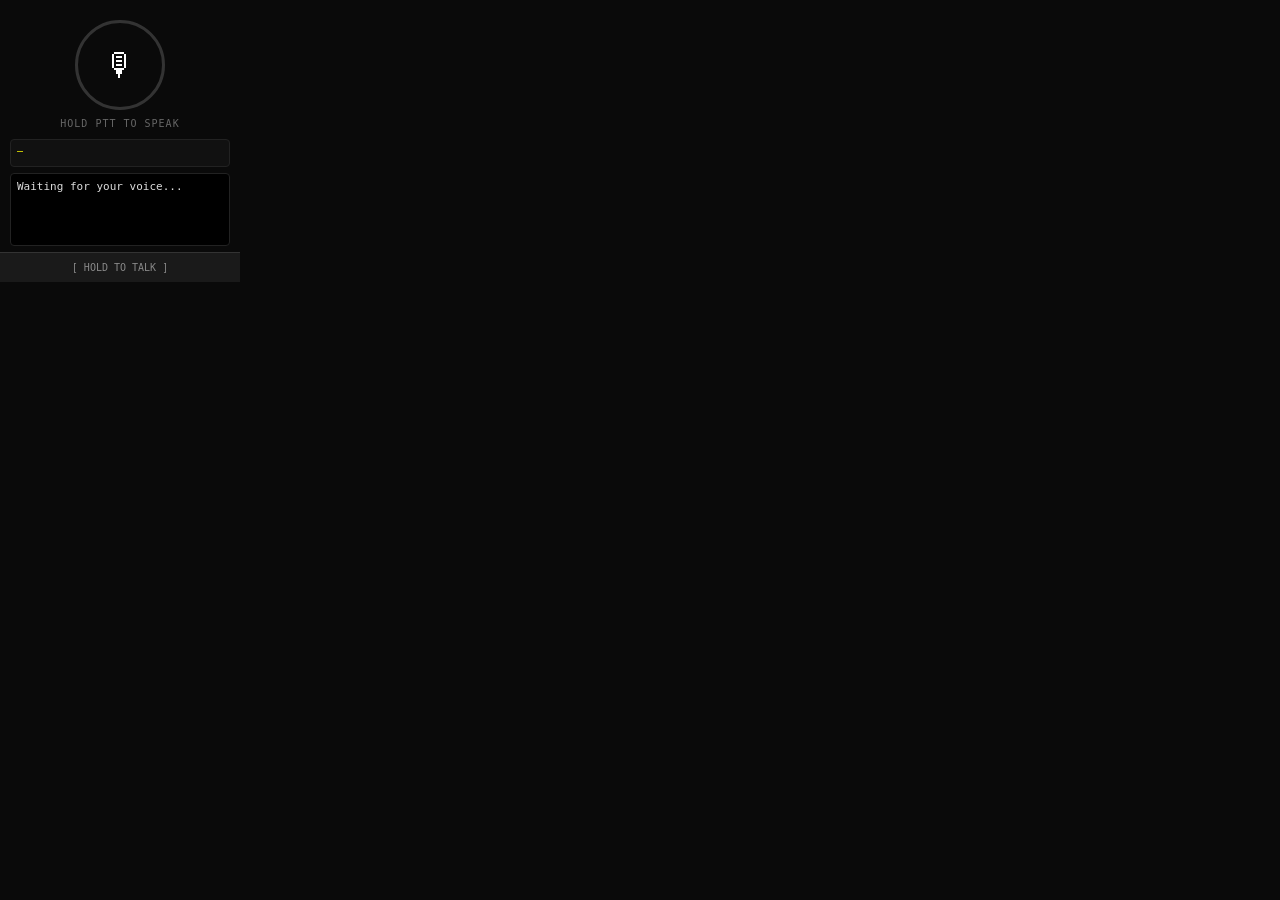
==== index.html @ b6a10c6d "Update index.html" ====
<!DOCTYPE html>
<html lang="en">
<head>
  <meta charset="UTF-8">
  <meta name="viewport" content="width=240, initial-scale=1.0, maximum-scale=1.0, user-scalable=no">
  <title>Voice</title>
  <style>
    * { margin: 0; padding: 0; box-sizing: border-box; }
    body {
      width: 240px;
      height: 282px;
      overflow: hidden;
      background: #0a0a0a;
      color: #fff;
      font-family: monospace;
      font-size: 11px;
    }
    #app {
      width: 240px;
      height: 282px;
      display: flex;
      flex-direction: column;
      align-items: center;
    }

    /* ── Big PTT indicator ── */
    #ptt-ring {
      margin-top: 20px;
      width: 90px;
      height: 90px;
      border-radius: 50%;
      border: 3px solid #333;
      display: flex;
      align-items: center;
      justify-content: center;
      transition: border-color 0.1s, box-shadow 0.1s;
    }
    #ptt-ring.listening {
      border-color: #f44;
      box-shadow: 0 0 16px #f44a;
    }
    #ptt-ring.thinking {
      border-color: #4af;
      box-shadow: 0 0 16px #4afa;
    }
    #ptt-icon {
      font-size: 32px;
    }

    /* ── State label ── */
    #state-label {
      margin-top: 8px;
      font-size: 10px;
      color: #666;
      letter-spacing: 1px;
      text-transform: uppercase;
    }

    /* ── Transcript ── */
    #transcript {
      margin-top: 10px;
      width: 220px;
      min-height: 28px;
      padding: 4px 6px;
      background: #111;
      border: 1px solid #222;
      border-radius: 4px;
      color: #ff0;
      font-size: 10px;
      line-height: 1.4;
      word-break: break-word;
    }

    /* ── Response ── */
    #response {
      margin-top: 6px;
      width: 220px;
      flex: 1;
      padding: 5px 6px;
      overflow-y: auto;
      background: #000;
      border: 1px solid #222;
      border-radius: 4px;
      color: #ddd;
      font-size: 11px;
      line-height: 1.45;
      word-break: break-word;
    }

    /* ── Hold button ── */
    #hold-btn {
      width: 100%;
      height: 30px;
      background: #1a1a1a;
      color: #888;
      border: none;
      border-top: 1px solid #333;
      font-family: monospace;
      font-size: 10px;
      cursor: pointer;
      flex-shrink: 0;
      margin-top: 6px;
    }
    #hold-btn.active {
      background: #2a0000;
      color: #f44;
    }
  </style>
</head>
<body>
<div id="app">
  <div id="ptt-ring"><span id="ptt-icon">🎙</span></div>
  <div id="state-label">hold PTT to speak</div>
  <div id="transcript">—</div>
  <div id="response">Waiting for your voice...</div>
  <button id="hold-btn">[ HOLD TO TALK ]</button>
</div>

<script>
  const ring        = document.getElementById('ptt-ring');
  const stateLabel  = document.getElementById('state-label');
  const transcript  = document.getElementById('transcript');
  const response    = document.getElementById('response');
  const holdBtn     = document.getElementById('hold-btn');

  const SR = window.webkitSpeechRecognition;
  let recognition   = null;
  let lastTranscript = '';
  let state         = 'idle'; // idle | listening | thinking

  // ── Pre-warm mic permission ────────────────────────────────────
  async function warmMic() {
    try {
      const stream = await navigator.mediaDevices.getUserMedia({ audio: true, video: false });
      stream.getTracks().forEach(t => t.stop()); // just needed for permission
      setState('idle');
      setLabel('hold PTT to speak');
    } catch(e) {
      setLabel('mic error: ' + e.message);
    }
  }

  // ── Speech Recognition setup ───────────────────────────────────
  function buildRecognition() {
    const r = new SR();
    r.lang             = 'en-US';
    r.interimResults   = true;
    r.continuous       = false;
    r.maxAlternatives  = 1;

    r.onresult = function(e) {
      let interim = '';
      let final   = '';
      for (let i = e.resultIndex; i < e.results.length; i++) {
        const t = e.results[i][0].transcript;
        if (e.results[i].isFinal) final += t;
        else interim += t;
      }
      transcript.textContent = final || interim || '...';
      if (final) lastTranscript = final;
    };

    r.onerror = function(e) {
      if (e.error === 'no-speech') {
        setLabel('no speech detected');
      } else {
        setLabel('SR error: ' + e.error);
      }
      setState('idle');
    };

    r.onend = function() {
      // Only send if we were still in listening state (not already thinking)
      if (state === 'listening') {
        const text = lastTranscript || transcript.textContent;
        if (text && text !== '—' && text !== '...') {
          sendToLLM(text);
        } else {
          setState('idle');
          setLabel('hold PTT to speak');
        }
      }
    };

    return r;
  }

  // ── Start listening ────────────────────────────────────────────
  function startListening() {
    if (state !== 'idle') return;
    lastTranscript = '';
    transcript.textContent = '...';
    setState('listening');
    setLabel('listening...');
    holdBtn.classList.add('active');
    holdBtn.textContent = '[ RELEASE TO SEND ]';

    recognition = buildRecognition();
    try {
      recognition.start();
    } catch(e) {
      setLabel('SR start error: ' + e.message);
      setState('idle');
    }
  }

  // ── Stop listening ─────────────────────────────────────────────
  function stopListening() {
    holdBtn.classList.remove('active');
    holdBtn.textContent = '[ HOLD TO TALK ]';
    if (recognition && state === 'listening') {
      try { recognition.stop(); } catch(_) {}
    }
  }

  // ── Send to LLM ────────────────────────────────────────────────
  function sendToLLM(text) {
    setState('thinking');
    setLabel('thinking...');
    response.textContent = '';

    window.onPluginMessage = function(data) {
      let reply = '';
      if (data && data.message)   reply = data.message;
      else if (data && data.data) reply = data.data;
      else                        reply = JSON.stringify(data);

      response.textContent = reply;
      setState('idle');
      setLabel('hold PTT to speak');
    };

    try {
      PluginMessageHandler.postMessage(JSON.stringify({
        message: text,
        useLLM: true,
        wantsR1Response: false
      }));
    } catch(e) {
      response.textContent = 'SDK error: ' + e.message;
      setState('idle');
      setLabel('hold PTT to speak');
    }
  }

  // ── UI helpers ─────────────────────────────────────────────────
  function setState(s) {
    state = s;
    ring.className = '';
    if (s === 'listening') { ring.classList.add('listening'); ptt-icon.textContent = '🔴'; }
    else if (s === 'thinking') { ring.classList.add('thinking'); document.getElementById('ptt-icon').textContent = '💭'; }
    else { document.getElementById('ptt-icon').textContent = '🎙'; }
  }

  function setLabel(msg) {
    stateLabel.textContent = msg;
  }

  // ── Hardware PTT (side button) ─────────────────────────────────
  window.addEventListener('longPressStart', startListening);
  window.addEventListener('longPressEnd',   stopListening);
  window.addEventListener('sideClick',      () => {
    if (state === 'idle')      startListening();
    else if (state === 'listening') stopListening();
  });

  // ── On-screen hold button ──────────────────────────────────────
  holdBtn.addEventListener('mousedown',  startListening);
  holdBtn.addEventListener('mouseup',    stopListening);
  holdBtn.addEventListener('touchstart', function(e) { e.preventDefault(); startListening(); });
  holdBtn.addEventListener('touchend',   function(e) { e.preventDefault(); stopListening(); });

  // ── Init ───────────────────────────────────────────────────────
  setLabel('requesting mic...');
  warmMic();
</script>
</body>
</html>
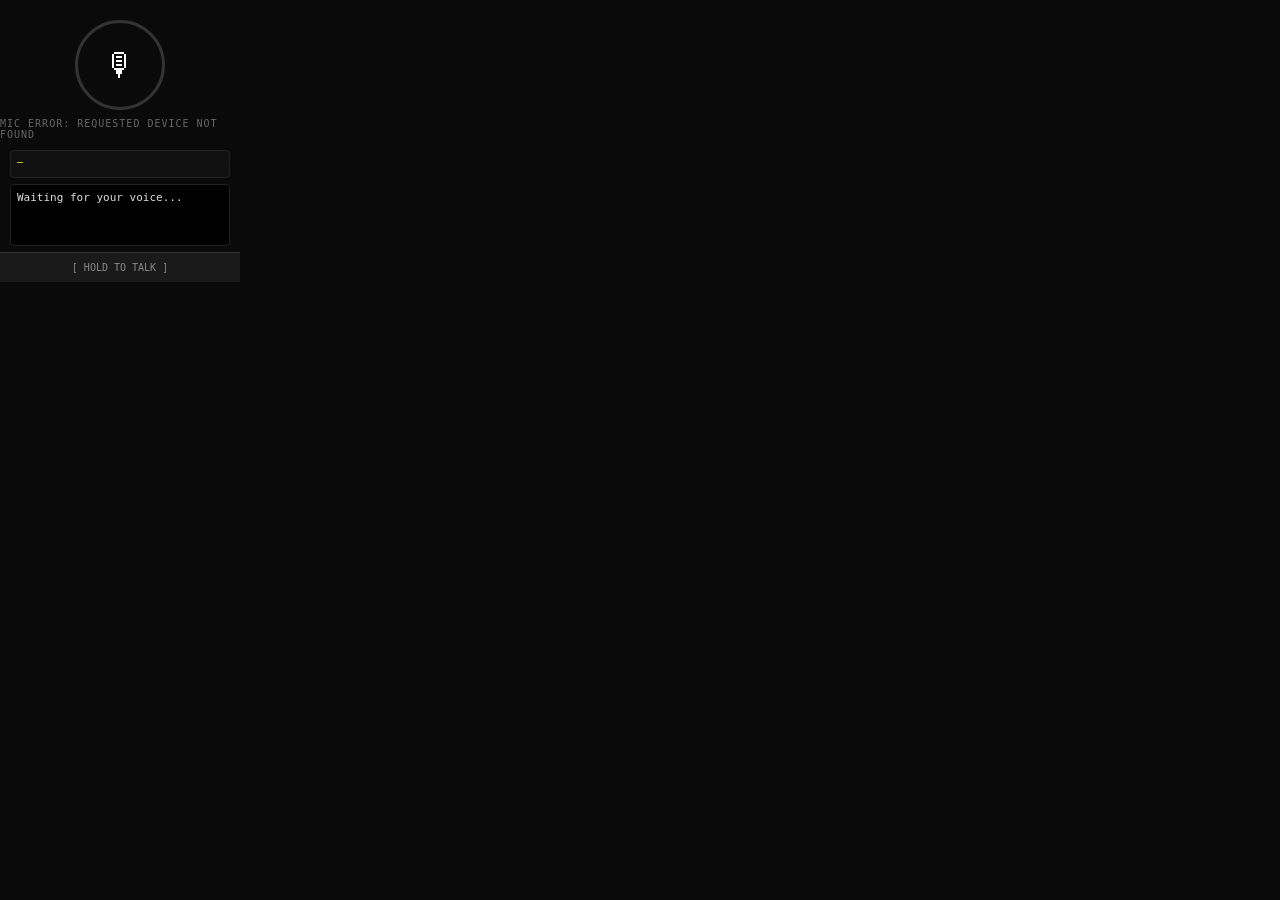
==== commit 845d2eb8: "Refactor setState function to use icon variable" ====
--- a/index.html
+++ b/index.html
@@ -246,10 +246,11 @@
   // ── UI helpers ─────────────────────────────────────────────────
   function setState(s) {
     state = s;
+    const icon = document.getElementById('ptt-icon');
     ring.className = '';
-    if (s === 'listening') { ring.classList.add('listening'); ptt-icon.textContent = '🔴'; }
-    else if (s === 'thinking') { ring.classList.add('thinking'); document.getElementById('ptt-icon').textContent = '💭'; }
-    else { document.getElementById('ptt-icon').textContent = '🎙'; }
+    if (s === 'listening')      { ring.classList.add('listening'); icon.textContent = '🔴'; }
+    else if (s === 'thinking')  { ring.classList.add('thinking');  icon.textContent = '💭'; }
+    else                        { icon.textContent = '🎙'; }
   }
 
   function setLabel(msg) {
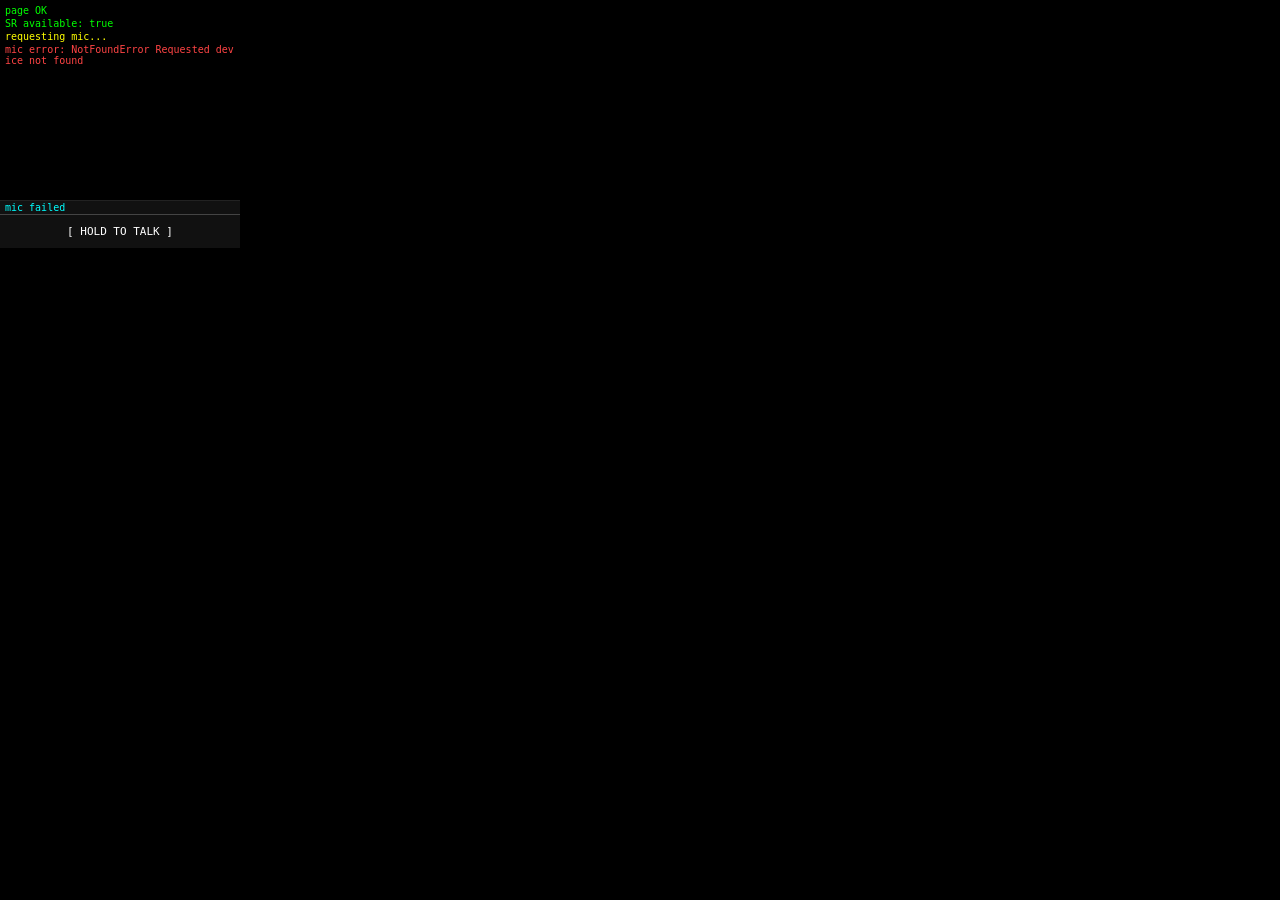
==== commit 558999bb: "Update index.html" ====
--- a/index.html
+++ b/index.html
@@ -10,270 +10,203 @@
       width: 240px;
       height: 282px;
       overflow: hidden;
-      background: #0a0a0a;
+      background: #000;
+      color: #0f0;
+      font-family: monospace;
+      font-size: 10px;
+    }
+    #log {
+      height: 200px;
+      padding: 5px;
+      overflow-y: auto;
+      word-break: break-all;
+    }
+    .line { margin-bottom: 2px; }
+    .err  { color: #f44; }
+    .ok   { color: #0f0; }
+    .info { color: #ff0; }
+    #status {
+      height: 14px;
+      line-height: 14px;
+      padding: 0 5px;
+      background: #111;
+      color: #0ff;
+      border-top: 1px solid #222;
+      white-space: nowrap;
+      overflow: hidden;
+    }
+    button {
+      display: block;
+      width: 100%;
+      height: 34px;
+      background: #111;
       color: #fff;
+      border: none;
+      border-top: 1px solid #444;
       font-family: monospace;
       font-size: 11px;
-    }
-    #app {
-      width: 240px;
-      height: 282px;
-      display: flex;
-      flex-direction: column;
-      align-items: center;
-    }
-
-    /* ── Big PTT indicator ── */
-    #ptt-ring {
-      margin-top: 20px;
-      width: 90px;
-      height: 90px;
-      border-radius: 50%;
-      border: 3px solid #333;
-      display: flex;
-      align-items: center;
-      justify-content: center;
-      transition: border-color 0.1s, box-shadow 0.1s;
-    }
-    #ptt-ring.listening {
-      border-color: #f44;
-      box-shadow: 0 0 16px #f44a;
-    }
-    #ptt-ring.thinking {
-      border-color: #4af;
-      box-shadow: 0 0 16px #4afa;
-    }
-    #ptt-icon {
-      font-size: 32px;
-    }
-
-    /* ── State label ── */
-    #state-label {
-      margin-top: 8px;
-      font-size: 10px;
-      color: #666;
-      letter-spacing: 1px;
-      text-transform: uppercase;
-    }
-
-    /* ── Transcript ── */
-    #transcript {
-      margin-top: 10px;
-      width: 220px;
-      min-height: 28px;
-      padding: 4px 6px;
-      background: #111;
-      border: 1px solid #222;
-      border-radius: 4px;
-      color: #ff0;
-      font-size: 10px;
-      line-height: 1.4;
-      word-break: break-word;
-    }
-
-    /* ── Response ── */
-    #response {
-      margin-top: 6px;
-      width: 220px;
-      flex: 1;
-      padding: 5px 6px;
-      overflow-y: auto;
-      background: #000;
-      border: 1px solid #222;
-      border-radius: 4px;
-      color: #ddd;
-      font-size: 11px;
-      line-height: 1.45;
-      word-break: break-word;
-    }
-
-    /* ── Hold button ── */
-    #hold-btn {
-      width: 100%;
-      height: 30px;
-      background: #1a1a1a;
-      color: #888;
-      border: none;
-      border-top: 1px solid #333;
-      font-family: monospace;
-      font-size: 10px;
       cursor: pointer;
-      flex-shrink: 0;
-      margin-top: 6px;
-    }
-    #hold-btn.active {
-      background: #2a0000;
-      color: #f44;
-    }
+    }
+    button.active { background: #2a0000; color: #f44; }
+    button:active { background: #222; }
   </style>
 </head>
 <body>
-<div id="app">
-  <div id="ptt-ring"><span id="ptt-icon">🎙</span></div>
-  <div id="state-label">hold PTT to speak</div>
-  <div id="transcript">—</div>
-  <div id="response">Waiting for your voice...</div>
-  <button id="hold-btn">[ HOLD TO TALK ]</button>
-</div>
-
-<script>
-  const ring        = document.getElementById('ptt-ring');
-  const stateLabel  = document.getElementById('state-label');
-  const transcript  = document.getElementById('transcript');
-  const response    = document.getElementById('response');
-  const holdBtn     = document.getElementById('hold-btn');
-
-  const SR = window.webkitSpeechRecognition;
-  let recognition   = null;
-  let lastTranscript = '';
-  let state         = 'idle'; // idle | listening | thinking
-
-  // ── Pre-warm mic permission ────────────────────────────────────
-  async function warmMic() {
-    try {
-      const stream = await navigator.mediaDevices.getUserMedia({ audio: true, video: false });
-      stream.getTracks().forEach(t => t.stop()); // just needed for permission
-      setState('idle');
-      setLabel('hold PTT to speak');
-    } catch(e) {
-      setLabel('mic error: ' + e.message);
-    }
-  }
-
-  // ── Speech Recognition setup ───────────────────────────────────
-  function buildRecognition() {
-    const r = new SR();
-    r.lang             = 'en-US';
-    r.interimResults   = true;
-    r.continuous       = false;
-    r.maxAlternatives  = 1;
-
-    r.onresult = function(e) {
-      let interim = '';
-      let final   = '';
-      for (let i = e.resultIndex; i < e.results.length; i++) {
-        const t = e.results[i][0].transcript;
-        if (e.results[i].isFinal) final += t;
-        else interim += t;
+  <div id="log"></div>
+  <div id="status">starting...</div>
+  <button id="btn">[ HOLD TO TALK ]</button>
+
+  <script>
+    // Catch ALL JS errors and show them
+    window.onerror = function(msg, src, line, col, err) {
+      log('JS ERROR: ' + msg + ' (line ' + line + ')', 'err');
+      return false;
+    };
+
+    const btn    = document.getElementById('btn');
+    const status = document.getElementById('status');
+
+    function log(msg, type) {
+      const d = document.getElementById('log');
+      const el = document.createElement('div');
+      el.className = 'line ' + (type || 'info');
+      el.textContent = msg;
+      d.appendChild(el);
+      d.scrollTop = d.scrollHeight;
+    }
+
+    function setStatus(s) { status.textContent = s; }
+
+    log('page OK', 'ok');
+
+    // ── 1. Check SR ────────────────────────────────────────────
+    const SR = window.webkitSpeechRecognition || window.SpeechRecognition;
+    log('SR available: ' + !!SR, SR ? 'ok' : 'err');
+
+    // ── 2. Pre-warm mic ────────────────────────────────────────
+    async function warmMic() {
+      log('requesting mic...', 'info');
+      try {
+        const stream = await navigator.mediaDevices.getUserMedia({ audio: true, video: false });
+        log('mic OK', 'ok');
+        stream.getTracks().forEach(t => t.stop());
+        setStatus('ready — hold button or PTT');
+      } catch(e) {
+        log('mic error: ' + e.name + ' ' + e.message, 'err');
+        setStatus('mic failed');
       }
-      transcript.textContent = final || interim || '...';
-      if (final) lastTranscript = final;
-    };
-
-    r.onerror = function(e) {
-      if (e.error === 'no-speech') {
-        setLabel('no speech detected');
-      } else {
-        setLabel('SR error: ' + e.error);
+    }
+
+    // ── 3. SR instance ─────────────────────────────────────────
+    let recognition = null;
+    let listening   = false;
+
+    function startSR() {
+      if (listening) return;
+      if (!SR) { log('no SR API', 'err'); return; }
+
+      log('building SR...', 'info');
+      listening = true;
+      btn.classList.add('active');
+      btn.textContent = '[ RELEASE TO SEND ]';
+      setStatus('listening...');
+
+      try {
+        recognition = new SR();
+        recognition.lang           = 'en-US';
+        recognition.interimResults = true;
+        recognition.continuous     = false;
+        recognition.maxAlternatives = 1;
+
+        recognition.onstart  = () => log('SR.onstart fired', 'ok');
+        recognition.onaudiostart = () => log('audio start', 'ok');
+        recognition.onspeechstart = () => log('speech start', 'ok');
+
+        recognition.onresult = function(e) {
+          let text = '';
+          for (let i = e.resultIndex; i < e.results.length; i++) {
+            text += e.results[i][0].transcript;
+          }
+          log('heard: ' + text, 'ok');
+          setStatus(text);
+        };
+
+        recognition.onerror = function(e) {
+          log('SR error: ' + e.error + ' / ' + (e.message || ''), 'err');
+          listening = false;
+          btn.classList.remove('active');
+          btn.textContent = '[ HOLD TO TALK ]';
+          setStatus('error: ' + e.error);
+        };
+
+        recognition.onend = function() {
+          log('SR ended', 'info');
+          listening = false;
+          btn.classList.remove('active');
+          btn.textContent = '[ HOLD TO TALK ]';
+          // Get last status text as transcript and send
+          const text = status.textContent;
+          if (text && !text.startsWith('error') && text !== 'listening...') {
+            sendToLLM(text);
+          }
+        };
+
+        recognition.start();
+        log('SR.start() called', 'ok');
+      } catch(e) {
+        log('SR exception: ' + e.message, 'err');
+        listening = false;
+        btn.classList.remove('active');
+        btn.textContent = '[ HOLD TO TALK ]';
       }
-      setState('idle');
-    };
-
-    r.onend = function() {
-      // Only send if we were still in listening state (not already thinking)
-      if (state === 'listening') {
-        const text = lastTranscript || transcript.textContent;
-        if (text && text !== '—' && text !== '...') {
-          sendToLLM(text);
-        } else {
-          setState('idle');
-          setLabel('hold PTT to speak');
-        }
+    }
+
+    function stopSR() {
+      if (!listening || !recognition) return;
+      log('stopping SR...', 'info');
+      try { recognition.stop(); } catch(e) { log('stop err: ' + e.message, 'err'); }
+    }
+
+    // ── 4. Send to LLM ─────────────────────────────────────────
+    function sendToLLM(text) {
+      log('sending: ' + text.slice(0, 40), 'info');
+      setStatus('thinking...');
+
+      window.onPluginMessage = function(data) {
+        log('LLM response received', 'ok');
+        const reply = (data && data.message) ? data.message : JSON.stringify(data);
+        log(reply.slice(0, 100), 'ok');
+        setStatus('done');
+      };
+
+      try {
+        PluginMessageHandler.postMessage(JSON.stringify({
+          message: text,
+          useLLM: true,
+          wantsR1Response: false
+        }));
+        log('sent to LLM', 'ok');
+      } catch(e) {
+        log('LLM err: ' + e.message, 'err');
+        setStatus('LLM error');
       }
-    };
-
-    return r;
-  }
-
-  // ── Start listening ────────────────────────────────────────────
-  function startListening() {
-    if (state !== 'idle') return;
-    lastTranscript = '';
-    transcript.textContent = '...';
-    setState('listening');
-    setLabel('listening...');
-    holdBtn.classList.add('active');
-    holdBtn.textContent = '[ RELEASE TO SEND ]';
-
-    recognition = buildRecognition();
-    try {
-      recognition.start();
-    } catch(e) {
-      setLabel('SR start error: ' + e.message);
-      setState('idle');
-    }
-  }
-
-  // ── Stop listening ─────────────────────────────────────────────
-  function stopListening() {
-    holdBtn.classList.remove('active');
-    holdBtn.textContent = '[ HOLD TO TALK ]';
-    if (recognition && state === 'listening') {
-      try { recognition.stop(); } catch(_) {}
-    }
-  }
-
-  // ── Send to LLM ────────────────────────────────────────────────
-  function sendToLLM(text) {
-    setState('thinking');
-    setLabel('thinking...');
-    response.textContent = '';
-
-    window.onPluginMessage = function(data) {
-      let reply = '';
-      if (data && data.message)   reply = data.message;
-      else if (data && data.data) reply = data.data;
-      else                        reply = JSON.stringify(data);
-
-      response.textContent = reply;
-      setState('idle');
-      setLabel('hold PTT to speak');
-    };
-
-    try {
-      PluginMessageHandler.postMessage(JSON.stringify({
-        message: text,
-        useLLM: true,
-        wantsR1Response: false
-      }));
-    } catch(e) {
-      response.textContent = 'SDK error: ' + e.message;
-      setState('idle');
-      setLabel('hold PTT to speak');
-    }
-  }
-
-  // ── UI helpers ─────────────────────────────────────────────────
-  function setState(s) {
-    state = s;
-    const icon = document.getElementById('ptt-icon');
-    ring.className = '';
-    if (s === 'listening')      { ring.classList.add('listening'); icon.textContent = '🔴'; }
-    else if (s === 'thinking')  { ring.classList.add('thinking');  icon.textContent = '💭'; }
-    else                        { icon.textContent = '🎙'; }
-  }
-
-  function setLabel(msg) {
-    stateLabel.textContent = msg;
-  }
-
-  // ── Hardware PTT (side button) ─────────────────────────────────
-  window.addEventListener('longPressStart', startListening);
-  window.addEventListener('longPressEnd',   stopListening);
-  window.addEventListener('sideClick',      () => {
-    if (state === 'idle')      startListening();
-    else if (state === 'listening') stopListening();
-  });
-
-  // ── On-screen hold button ──────────────────────────────────────
-  holdBtn.addEventListener('mousedown',  startListening);
-  holdBtn.addEventListener('mouseup',    stopListening);
-  holdBtn.addEventListener('touchstart', function(e) { e.preventDefault(); startListening(); });
-  holdBtn.addEventListener('touchend',   function(e) { e.preventDefault(); stopListening(); });
-
-  // ── Init ───────────────────────────────────────────────────────
-  setLabel('requesting mic...');
-  warmMic();
-</script>
+    }
+
+    // ── 5. Button events ───────────────────────────────────────
+    btn.addEventListener('mousedown',  startSR);
+    btn.addEventListener('mouseup',    stopSR);
+    btn.addEventListener('touchstart', function(e) { e.preventDefault(); startSR(); });
+    btn.addEventListener('touchend',   function(e) { e.preventDefault(); stopSR(); });
+
+    // PTT
+    window.addEventListener('longPressStart', startSR);
+    window.addEventListener('longPressEnd',   stopSR);
+    window.addEventListener('sideClick', function() {
+      if (!listening) startSR(); else stopSR();
+    });
+
+    // ── Init ───────────────────────────────────────────────────
+    warmMic();
+  </script>
 </body>
 </html>
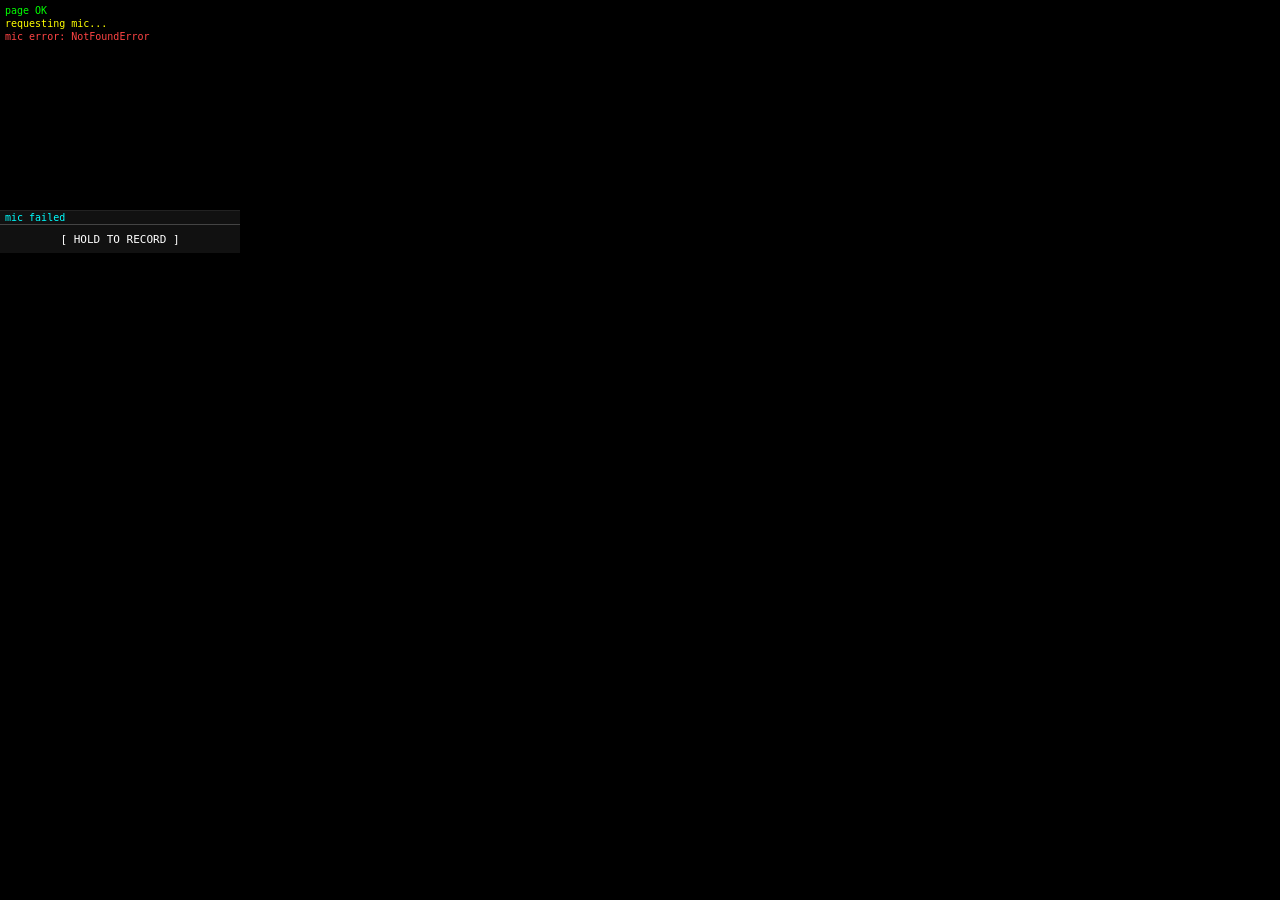
==== commit fce88461: "Update index.html" ====
--- a/index.html
+++ b/index.html
@@ -3,7 +3,7 @@
 <head>
   <meta charset="UTF-8">
   <meta name="viewport" content="width=240, initial-scale=1.0, maximum-scale=1.0, user-scalable=no">
-  <title>Voice</title>
+  <title>Audio Test</title>
   <style>
     * { margin: 0; padding: 0; box-sizing: border-box; }
     body {
@@ -16,7 +16,7 @@
       font-size: 10px;
     }
     #log {
-      height: 200px;
+      height: 210px;
       padding: 5px;
       overflow-y: auto;
       word-break: break-all;
@@ -38,7 +38,7 @@
     button {
       display: block;
       width: 100%;
-      height: 34px;
+      height: 29px;
       background: #111;
       color: #fff;
       border: none;
@@ -48,19 +48,16 @@
       cursor: pointer;
     }
     button.active { background: #2a0000; color: #f44; }
-    button:active { background: #222; }
   </style>
 </head>
 <body>
   <div id="log"></div>
   <div id="status">starting...</div>
-  <button id="btn">[ HOLD TO TALK ]</button>
+  <button id="btn">[ HOLD TO RECORD ]</button>
 
   <script>
-    // Catch ALL JS errors and show them
-    window.onerror = function(msg, src, line, col, err) {
-      log('JS ERROR: ' + msg + ' (line ' + line + ')', 'err');
-      return false;
+    window.onerror = function(msg, src, line) {
+      log('JS ERR: ' + msg + ' L' + line, 'err');
     };
 
     const btn    = document.getElementById('btn');
@@ -74,138 +71,135 @@
       d.appendChild(el);
       d.scrollTop = d.scrollHeight;
     }
-
     function setStatus(s) { status.textContent = s; }
 
     log('page OK', 'ok');
 
-    // ── 1. Check SR ────────────────────────────────────────────
-    const SR = window.webkitSpeechRecognition || window.SpeechRecognition;
-    log('SR available: ' + !!SR, SR ? 'ok' : 'err');
-
-    // ── 2. Pre-warm mic ────────────────────────────────────────
+    let micStream   = null;
+    let recorder    = null;
+    let chunks      = [];
+    let recording   = false;
+
+    // ── Pre-warm mic ───────────────────────────────────────────
     async function warmMic() {
       log('requesting mic...', 'info');
       try {
-        const stream = await navigator.mediaDevices.getUserMedia({ audio: true, video: false });
+        micStream = await navigator.mediaDevices.getUserMedia({ audio: true, video: false });
         log('mic OK', 'ok');
-        stream.getTracks().forEach(t => t.stop());
-        setStatus('ready — hold button or PTT');
+        setStatus('ready — hold PTT or button to record');
       } catch(e) {
-        log('mic error: ' + e.name + ' ' + e.message, 'err');
+        log('mic error: ' + e.name, 'err');
         setStatus('mic failed');
       }
     }
 
-    // ── 3. SR instance ─────────────────────────────────────────
-    let recognition = null;
-    let listening   = false;
-
-    function startSR() {
-      if (listening) return;
-      if (!SR) { log('no SR API', 'err'); return; }
-
-      log('building SR...', 'info');
-      listening = true;
+    // ── Start recording ────────────────────────────────────────
+    function startRecording() {
+      if (recording || !micStream) return;
+      recording = true;
+      chunks = [];
       btn.classList.add('active');
       btn.textContent = '[ RELEASE TO SEND ]';
-      setStatus('listening...');
+      setStatus('recording...');
+      log('recording started', 'info');
 
       try {
-        recognition = new SR();
-        recognition.lang           = 'en-US';
-        recognition.interimResults = true;
-        recognition.continuous     = false;
-        recognition.maxAlternatives = 1;
-
-        recognition.onstart  = () => log('SR.onstart fired', 'ok');
-        recognition.onaudiostart = () => log('audio start', 'ok');
-        recognition.onspeechstart = () => log('speech start', 'ok');
-
-        recognition.onresult = function(e) {
-          let text = '';
-          for (let i = e.resultIndex; i < e.results.length; i++) {
-            text += e.results[i][0].transcript;
-          }
-          log('heard: ' + text, 'ok');
-          setStatus(text);
+        recorder = new MediaRecorder(micStream, { mimeType: 'audio/webm;codecs=opus' });
+        recorder.ondataavailable = function(e) {
+          if (e.data.size > 0) chunks.push(e.data);
         };
-
-        recognition.onerror = function(e) {
-          log('SR error: ' + e.error + ' / ' + (e.message || ''), 'err');
-          listening = false;
-          btn.classList.remove('active');
-          btn.textContent = '[ HOLD TO TALK ]';
-          setStatus('error: ' + e.error);
-        };
-
-        recognition.onend = function() {
-          log('SR ended', 'info');
-          listening = false;
-          btn.classList.remove('active');
-          btn.textContent = '[ HOLD TO TALK ]';
-          // Get last status text as transcript and send
-          const text = status.textContent;
-          if (text && !text.startsWith('error') && text !== 'listening...') {
-            sendToLLM(text);
-          }
-        };
-
-        recognition.start();
-        log('SR.start() called', 'ok');
+        recorder.onstop = onRecordingStop;
+        recorder.start(100); // collect chunks every 100ms
+        log('MediaRecorder started', 'ok');
       } catch(e) {
-        log('SR exception: ' + e.message, 'err');
-        listening = false;
+        log('recorder error: ' + e.message, 'err');
+        recording = false;
         btn.classList.remove('active');
-        btn.textContent = '[ HOLD TO TALK ]';
+        btn.textContent = '[ HOLD TO RECORD ]';
       }
     }
 
-    function stopSR() {
-      if (!listening || !recognition) return;
-      log('stopping SR...', 'info');
-      try { recognition.stop(); } catch(e) { log('stop err: ' + e.message, 'err'); }
-    }
-
-    // ── 4. Send to LLM ─────────────────────────────────────────
-    function sendToLLM(text) {
-      log('sending: ' + text.slice(0, 40), 'info');
-      setStatus('thinking...');
+    // ── Stop recording ─────────────────────────────────────────
+    function stopRecording() {
+      if (!recording || !recorder) return;
+      log('stopping...', 'info');
+      recorder.stop();
+      recording = false;
+      btn.classList.remove('active');
+      btn.textContent = '[ HOLD TO RECORD ]';
+      setStatus('processing...');
+    }
+
+    // ── On recording complete → convert → send ─────────────────
+    function onRecordingStop() {
+      const blob = new Blob(chunks, { type: 'audio/webm;codecs=opus' });
+      const kb   = Math.round(blob.size / 1024);
+      log('blob: ' + kb + 'KB', 'ok');
+
+      // Convert blob to base64
+      const reader = new FileReader();
+      reader.onloadend = function() {
+        const base64 = reader.result; // data:audio/webm;codecs=opus;base64,...
+        log('base64 ready: ' + Math.round(base64.length / 1024) + 'KB', 'ok');
+        sendToLLM(base64);
+      };
+      reader.onerror = function() {
+        log('FileReader error', 'err');
+      };
+      reader.readAsDataURL(blob);
+    }
+
+    // ── Send to LLM ────────────────────────────────────────────
+    function sendToLLM(base64Audio) {
+      setStatus('sending to LLM...');
+      log('sending audio to LLM...', 'info');
+
+      const message =
+        'I am sending you an audio recording. ' +
+        'Please transcribe exactly what is spoken in this audio. ' +
+        'If you cannot process audio, respond with CANNOT_PROCESS_AUDIO. ' +
+        'AUDIO_DATA_URI: ' + base64Audio;
 
       window.onPluginMessage = function(data) {
-        log('LLM response received', 'ok');
-        const reply = (data && data.message) ? data.message : JSON.stringify(data);
-        log(reply.slice(0, 100), 'ok');
-        setStatus('done');
+        const reply = (data && data.message) ? data.message
+                    : (data && data.data)    ? data.data
+                    : JSON.stringify(data);
+
+        log('response: ' + reply.slice(0, 120), 'ok');
+
+        if (reply.includes('CANNOT_PROCESS_AUDIO')) {
+          setStatus('audio not supported by LLM');
+        } else {
+          setStatus('transcription: ' + reply.slice(0, 30));
+        }
       };
 
       try {
         PluginMessageHandler.postMessage(JSON.stringify({
-          message: text,
+          message: message,
           useLLM: true,
           wantsR1Response: false
         }));
-        log('sent to LLM', 'ok');
+        log('sent (' + Math.round(message.length / 1024) + 'KB total)', 'ok');
       } catch(e) {
         log('LLM err: ' + e.message, 'err');
         setStatus('LLM error');
       }
     }
 
-    // ── 5. Button events ───────────────────────────────────────
-    btn.addEventListener('mousedown',  startSR);
-    btn.addEventListener('mouseup',    stopSR);
-    btn.addEventListener('touchstart', function(e) { e.preventDefault(); startSR(); });
-    btn.addEventListener('touchend',   function(e) { e.preventDefault(); stopSR(); });
+    // ── Button events ──────────────────────────────────────────
+    btn.addEventListener('mousedown',  startRecording);
+    btn.addEventListener('mouseup',    stopRecording);
+    btn.addEventListener('touchstart', function(e) { e.preventDefault(); startRecording(); });
+    btn.addEventListener('touchend',   function(e) { e.preventDefault(); stopRecording(); });
 
     // PTT
-    window.addEventListener('longPressStart', startSR);
-    window.addEventListener('longPressEnd',   stopSR);
+    window.addEventListener('longPressStart', startRecording);
+    window.addEventListener('longPressEnd',   stopRecording);
     window.addEventListener('sideClick', function() {
-      if (!listening) startSR(); else stopSR();
+      if (!recording) startRecording(); else stopRecording();
     });
 
-    // ── Init ───────────────────────────────────────────────────
     warmMic();
   </script>
 </body>
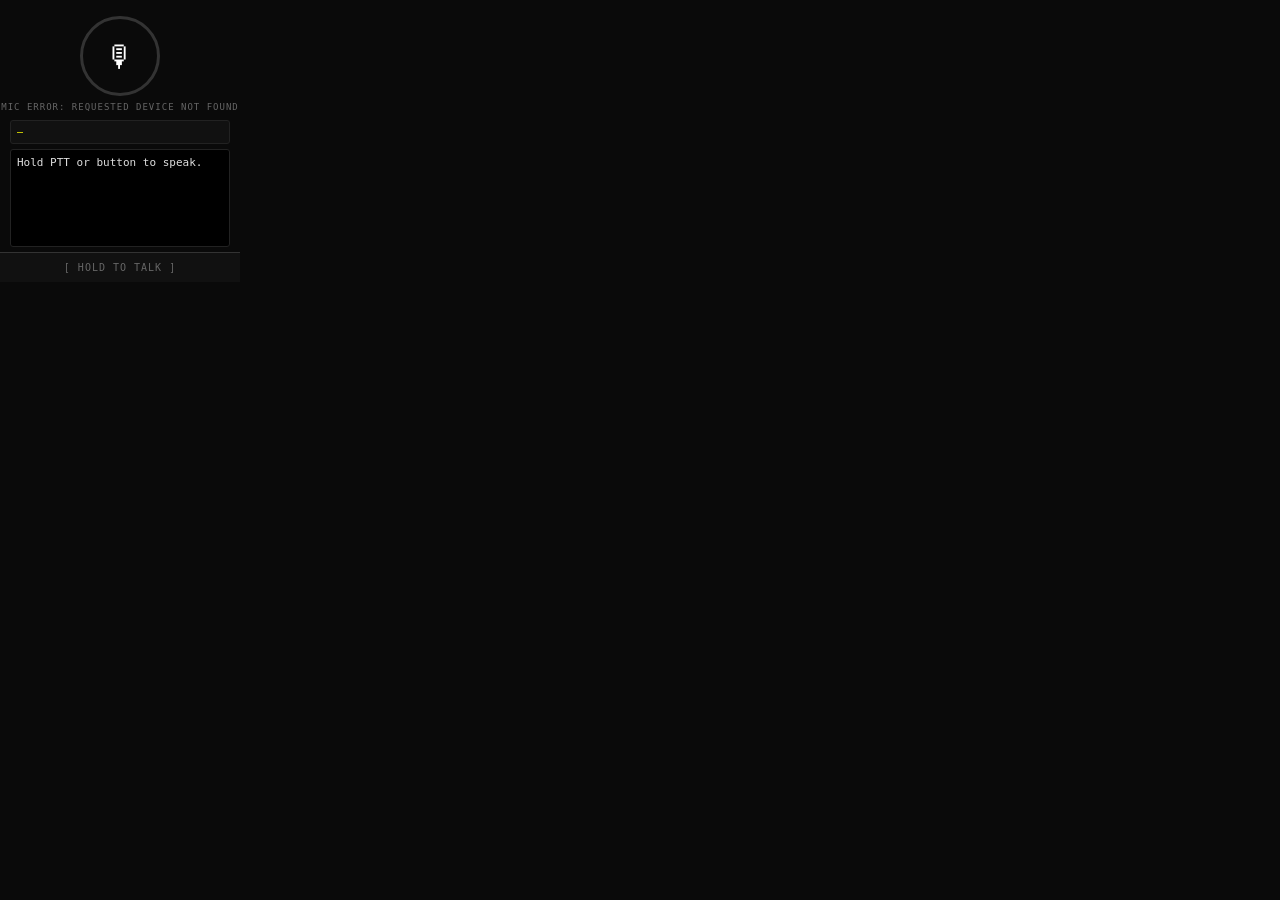
==== commit 4d3cfd0f: "Update index.html" ====
--- a/index.html
+++ b/index.html
@@ -3,204 +3,251 @@
 <head>
   <meta charset="UTF-8">
   <meta name="viewport" content="width=240, initial-scale=1.0, maximum-scale=1.0, user-scalable=no">
-  <title>Audio Test</title>
+  <title>Voice Assistant</title>
   <style>
     * { margin: 0; padding: 0; box-sizing: border-box; }
     body {
       width: 240px;
       height: 282px;
       overflow: hidden;
+      background: #0a0a0a;
+      color: #fff;
+      font-family: monospace;
+      font-size: 11px;
+    }
+    #app {
+      width: 240px;
+      height: 282px;
+      display: flex;
+      flex-direction: column;
+      align-items: center;
+    }
+
+    /* ── PTT ring ── */
+    #ptt-wrap {
+      margin-top: 16px;
+      display: flex;
+      flex-direction: column;
+      align-items: center;
+      gap: 6px;
+    }
+    #ptt-ring {
+      width: 80px;
+      height: 80px;
+      border-radius: 50%;
+      border: 3px solid #333;
+      display: flex;
+      align-items: center;
+      justify-content: center;
+      font-size: 30px;
+      transition: border-color 0.15s, box-shadow 0.15s;
+      user-select: none;
+    }
+    #ptt-ring.recording { border-color: #f44; box-shadow: 0 0 18px #f446; }
+    #ptt-ring.thinking  { border-color: #4af; box-shadow: 0 0 18px #4af6; }
+    #ptt-ring.ready     { border-color: #4f4; box-shadow: 0 0 10px #4f42; }
+
+    #state-label {
+      font-size: 9px;
+      color: #666;
+      letter-spacing: 1px;
+      text-transform: uppercase;
+    }
+
+    /* ── You said ── */
+    #you-said {
+      margin-top: 8px;
+      width: 220px;
+      padding: 4px 6px;
+      background: #111;
+      border: 1px solid #222;
+      border-radius: 3px;
+      color: #ff0;
+      font-size: 10px;
+      min-height: 22px;
+      line-height: 1.4;
+      word-break: break-word;
+    }
+
+    /* ── Response ── */
+    #response {
+      margin-top: 5px;
+      width: 220px;
+      flex: 1;
+      padding: 5px 6px;
+      overflow-y: auto;
       background: #000;
-      color: #0f0;
+      border: 1px solid #222;
+      border-radius: 3px;
+      color: #ddd;
+      font-size: 11px;
+      line-height: 1.45;
+      word-break: break-word;
+    }
+
+    /* ── Hold button ── */
+    #hold-btn {
+      width: 100%;
+      height: 30px;
+      background: #111;
+      color: #666;
+      border: none;
+      border-top: 1px solid #333;
       font-family: monospace;
       font-size: 10px;
-    }
-    #log {
-      height: 210px;
-      padding: 5px;
-      overflow-y: auto;
-      word-break: break-all;
-    }
-    .line { margin-bottom: 2px; }
-    .err  { color: #f44; }
-    .ok   { color: #0f0; }
-    .info { color: #ff0; }
-    #status {
-      height: 14px;
-      line-height: 14px;
-      padding: 0 5px;
-      background: #111;
-      color: #0ff;
-      border-top: 1px solid #222;
-      white-space: nowrap;
-      overflow: hidden;
-    }
-    button {
-      display: block;
-      width: 100%;
-      height: 29px;
-      background: #111;
-      color: #fff;
-      border: none;
-      border-top: 1px solid #444;
-      font-family: monospace;
-      font-size: 11px;
       cursor: pointer;
-    }
-    button.active { background: #2a0000; color: #f44; }
+      flex-shrink: 0;
+      letter-spacing: 1px;
+      margin-top: 5px;
+    }
+    #hold-btn.recording { background: #1a0000; color: #f44; }
+    #hold-btn.thinking  { color: #4af; }
   </style>
 </head>
 <body>
-  <div id="log"></div>
-  <div id="status">starting...</div>
-  <button id="btn">[ HOLD TO RECORD ]</button>
-
-  <script>
-    window.onerror = function(msg, src, line) {
-      log('JS ERR: ' + msg + ' L' + line, 'err');
+<div id="app">
+  <div id="ptt-wrap">
+    <div id="ptt-ring">🎙</div>
+    <div id="state-label">initializing...</div>
+  </div>
+  <div id="you-said">—</div>
+  <div id="response">Hold PTT or button to speak.</div>
+  <button id="hold-btn">[ HOLD TO TALK ]</button>
+</div>
+
+<script>
+  const ring      = document.getElementById('ptt-ring');
+  const label     = document.getElementById('state-label');
+  const youSaid   = document.getElementById('you-said');
+  const response  = document.getElementById('response');
+  const holdBtn   = document.getElementById('hold-btn');
+
+  const WHISPER_URL = 'https://masatrad-whisper.hf.space/asr?output=txt&language=en&encode=true';
+
+  let micStream  = null;
+  let recorder   = null;
+  let chunks     = [];
+  let recording  = false;
+  let busy       = false;
+
+  // ── State helpers ──────────────────────────────────────────────
+  function setState(s) {
+    ring.className  = s;
+    holdBtn.className = s;
+    const states = {
+      idle:      { icon: '🎙', lbl: 'hold PTT to speak',  btn: '[ HOLD TO TALK ]' },
+      recording: { icon: '🔴', lbl: 'listening...',        btn: '[ RELEASE TO SEND ]' },
+      thinking:  { icon: '💭', lbl: 'thinking...',         btn: '[ ... ]' },
+      ready:     { icon: '🎙', lbl: 'hold PTT to speak',   btn: '[ HOLD TO TALK ]' },
     };
-
-    const btn    = document.getElementById('btn');
-    const status = document.getElementById('status');
-
-    function log(msg, type) {
-      const d = document.getElementById('log');
-      const el = document.createElement('div');
-      el.className = 'line ' + (type || 'info');
-      el.textContent = msg;
-      d.appendChild(el);
-      d.scrollTop = d.scrollHeight;
-    }
-    function setStatus(s) { status.textContent = s; }
-
-    log('page OK', 'ok');
-
-    let micStream   = null;
-    let recorder    = null;
-    let chunks      = [];
-    let recording   = false;
-
-    // ── Pre-warm mic ───────────────────────────────────────────
-    async function warmMic() {
-      log('requesting mic...', 'info');
-      try {
-        micStream = await navigator.mediaDevices.getUserMedia({ audio: true, video: false });
-        log('mic OK', 'ok');
-        setStatus('ready — hold PTT or button to record');
-      } catch(e) {
-        log('mic error: ' + e.name, 'err');
-        setStatus('mic failed');
-      }
-    }
-
-    // ── Start recording ────────────────────────────────────────
-    function startRecording() {
-      if (recording || !micStream) return;
-      recording = true;
-      chunks = [];
-      btn.classList.add('active');
-      btn.textContent = '[ RELEASE TO SEND ]';
-      setStatus('recording...');
-      log('recording started', 'info');
-
-      try {
-        recorder = new MediaRecorder(micStream, { mimeType: 'audio/webm;codecs=opus' });
-        recorder.ondataavailable = function(e) {
-          if (e.data.size > 0) chunks.push(e.data);
-        };
-        recorder.onstop = onRecordingStop;
-        recorder.start(100); // collect chunks every 100ms
-        log('MediaRecorder started', 'ok');
-      } catch(e) {
-        log('recorder error: ' + e.message, 'err');
-        recording = false;
-        btn.classList.remove('active');
-        btn.textContent = '[ HOLD TO RECORD ]';
-      }
-    }
-
-    // ── Stop recording ─────────────────────────────────────────
-    function stopRecording() {
-      if (!recording || !recorder) return;
-      log('stopping...', 'info');
-      recorder.stop();
-      recording = false;
-      btn.classList.remove('active');
-      btn.textContent = '[ HOLD TO RECORD ]';
-      setStatus('processing...');
-    }
-
-    // ── On recording complete → convert → send ─────────────────
-    function onRecordingStop() {
-      const blob = new Blob(chunks, { type: 'audio/webm;codecs=opus' });
-      const kb   = Math.round(blob.size / 1024);
-      log('blob: ' + kb + 'KB', 'ok');
-
-      // Convert blob to base64
-      const reader = new FileReader();
-      reader.onloadend = function() {
-        const base64 = reader.result; // data:audio/webm;codecs=opus;base64,...
-        log('base64 ready: ' + Math.round(base64.length / 1024) + 'KB', 'ok');
-        sendToLLM(base64);
-      };
-      reader.onerror = function() {
-        log('FileReader error', 'err');
-      };
-      reader.readAsDataURL(blob);
-    }
-
-    // ── Send to LLM ────────────────────────────────────────────
-    function sendToLLM(base64Audio) {
-      setStatus('sending to LLM...');
-      log('sending audio to LLM...', 'info');
-
-      const message =
-        'I am sending you an audio recording. ' +
-        'Please transcribe exactly what is spoken in this audio. ' +
-        'If you cannot process audio, respond with CANNOT_PROCESS_AUDIO. ' +
-        'AUDIO_DATA_URI: ' + base64Audio;
-
-      window.onPluginMessage = function(data) {
-        const reply = (data && data.message) ? data.message
-                    : (data && data.data)    ? data.data
-                    : JSON.stringify(data);
-
-        log('response: ' + reply.slice(0, 120), 'ok');
-
-        if (reply.includes('CANNOT_PROCESS_AUDIO')) {
-          setStatus('audio not supported by LLM');
-        } else {
-          setStatus('transcription: ' + reply.slice(0, 30));
-        }
-      };
-
-      try {
-        PluginMessageHandler.postMessage(JSON.stringify({
-          message: message,
-          useLLM: true,
-          wantsR1Response: false
-        }));
-        log('sent (' + Math.round(message.length / 1024) + 'KB total)', 'ok');
-      } catch(e) {
-        log('LLM err: ' + e.message, 'err');
-        setStatus('LLM error');
-      }
-    }
-
-    // ── Button events ──────────────────────────────────────────
-    btn.addEventListener('mousedown',  startRecording);
-    btn.addEventListener('mouseup',    stopRecording);
-    btn.addEventListener('touchstart', function(e) { e.preventDefault(); startRecording(); });
-    btn.addEventListener('touchend',   function(e) { e.preventDefault(); stopRecording(); });
-
-    // PTT
-    window.addEventListener('longPressStart', startRecording);
-    window.addEventListener('longPressEnd',   stopRecording);
-    window.addEventListener('sideClick', function() {
-      if (!recording) startRecording(); else stopRecording();
-    });
-
-    warmMic();
-  </script>
+    const s2 = states[s] || states.idle;
+    ring.textContent  = s2.icon;
+    label.textContent = s2.lbl;
+    holdBtn.textContent = s2.btn;
+  }
+
+  // ── Init mic ───────────────────────────────────────────────────
+  async function initMic() {
+    setState('idle');
+    label.textContent = 'requesting mic...';
+    try {
+      micStream = await navigator.mediaDevices.getUserMedia({ audio: true, video: false });
+      setState('ready');
+    } catch(e) {
+      label.textContent = 'mic error: ' + e.message;
+    }
+  }
+
+  // ── Start recording ────────────────────────────────────────────
+  function startRecording() {
+    if (recording || busy || !micStream) return;
+    recording = true;
+    chunks    = [];
+    setState('recording');
+
+    recorder = new MediaRecorder(micStream, { mimeType: 'audio/webm;codecs=opus' });
+    recorder.ondataavailable = e => { if (e.data.size > 0) chunks.push(e.data); };
+    recorder.onstop = onStop;
+    recorder.start(100);
+  }
+
+  // ── Stop recording ─────────────────────────────────────────────
+  function stopRecording() {
+    if (!recording || !recorder) return;
+    recording = false;
+    recorder.stop();
+    setState('thinking');
+    busy = true;
+  }
+
+  // ── On stop: send to Whisper ───────────────────────────────────
+  async function onStop() {
+    const blob = new Blob(chunks, { type: 'audio/webm;codecs=opus' });
+
+    try {
+      label.textContent = 'transcribing...';
+      const formData = new FormData();
+      formData.append('audio_file', blob, 'audio.webm');
+
+      const res = await fetch(WHISPER_URL, { method: 'POST', body: formData });
+      if (!res.ok) throw new Error('Whisper HTTP ' + res.status);
+
+      const transcript = (await res.text()).trim();
+      if (!transcript) throw new Error('empty transcript');
+
+      youSaid.textContent = transcript;
+      sendToLLM(transcript);
+
+    } catch(e) {
+      label.textContent  = 'whisper error: ' + e.message;
+      response.textContent = 'Transcription failed: ' + e.message;
+      busy = false;
+      setState('ready');
+    }
+  }
+
+  // ── Send transcript to r1 LLM ──────────────────────────────────
+  function sendToLLM(text) {
+    label.textContent = 'sending to LLM...';
+
+    window.onPluginMessage = function(data) {
+      const reply = (data && data.message) ? data.message
+                  : (data && data.data)    ? data.data
+                  : JSON.stringify(data);
+      response.textContent = reply;
+      busy = false;
+      setState('ready');
+    };
+
+    try {
+      PluginMessageHandler.postMessage(JSON.stringify({
+        message: text,
+        useLLM: true,
+        wantsR1Response: false
+      }));
+    } catch(e) {
+      response.textContent = 'LLM error: ' + e.message;
+      busy = false;
+      setState('ready');
+    }
+  }
+
+  // ── Hardware PTT ───────────────────────────────────────────────
+  window.addEventListener('longPressStart', startRecording);
+  window.addEventListener('longPressEnd',   stopRecording);
+  window.addEventListener('sideClick', () => {
+    if (!recording && !busy) startRecording();
+    else if (recording)      stopRecording();
+  });
+
+  // ── On-screen button ───────────────────────────────────────────
+  holdBtn.addEventListener('mousedown',  startRecording);
+  holdBtn.addEventListener('mouseup',    stopRecording);
+  holdBtn.addEventListener('touchstart', e => { e.preventDefault(); startRecording(); });
+  holdBtn.addEventListener('touchend',   e => { e.preventDefault(); stopRecording(); });
+
+  // ── Init ───────────────────────────────────────────────────────
+  initMic();
+</script>
 </body>
 </html>
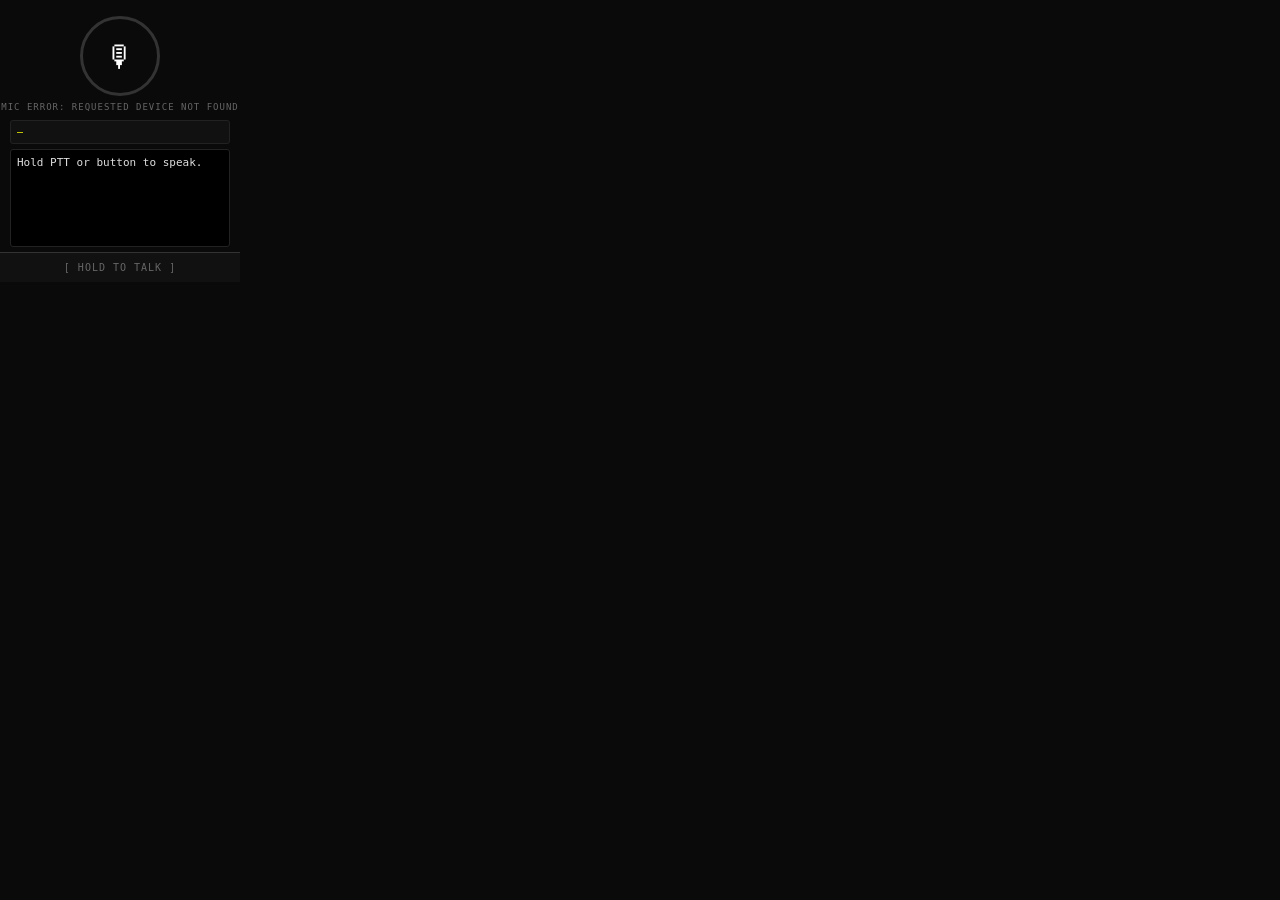
==== commit 52432b45: "Remove language parameter from WHISPER_URL" ====
--- a/index.html
+++ b/index.html
@@ -122,7 +122,7 @@
   const response  = document.getElementById('response');
   const holdBtn   = document.getElementById('hold-btn');
 
-  const WHISPER_URL = 'https://masatrad-whisper.hf.space/asr?output=txt&language=en&encode=true';
+  const WHISPER_URL = 'https://masatrad-whisper.hf.space/asr?output=txt&encode=true';
 
   let micStream  = null;
   let recorder   = null;
